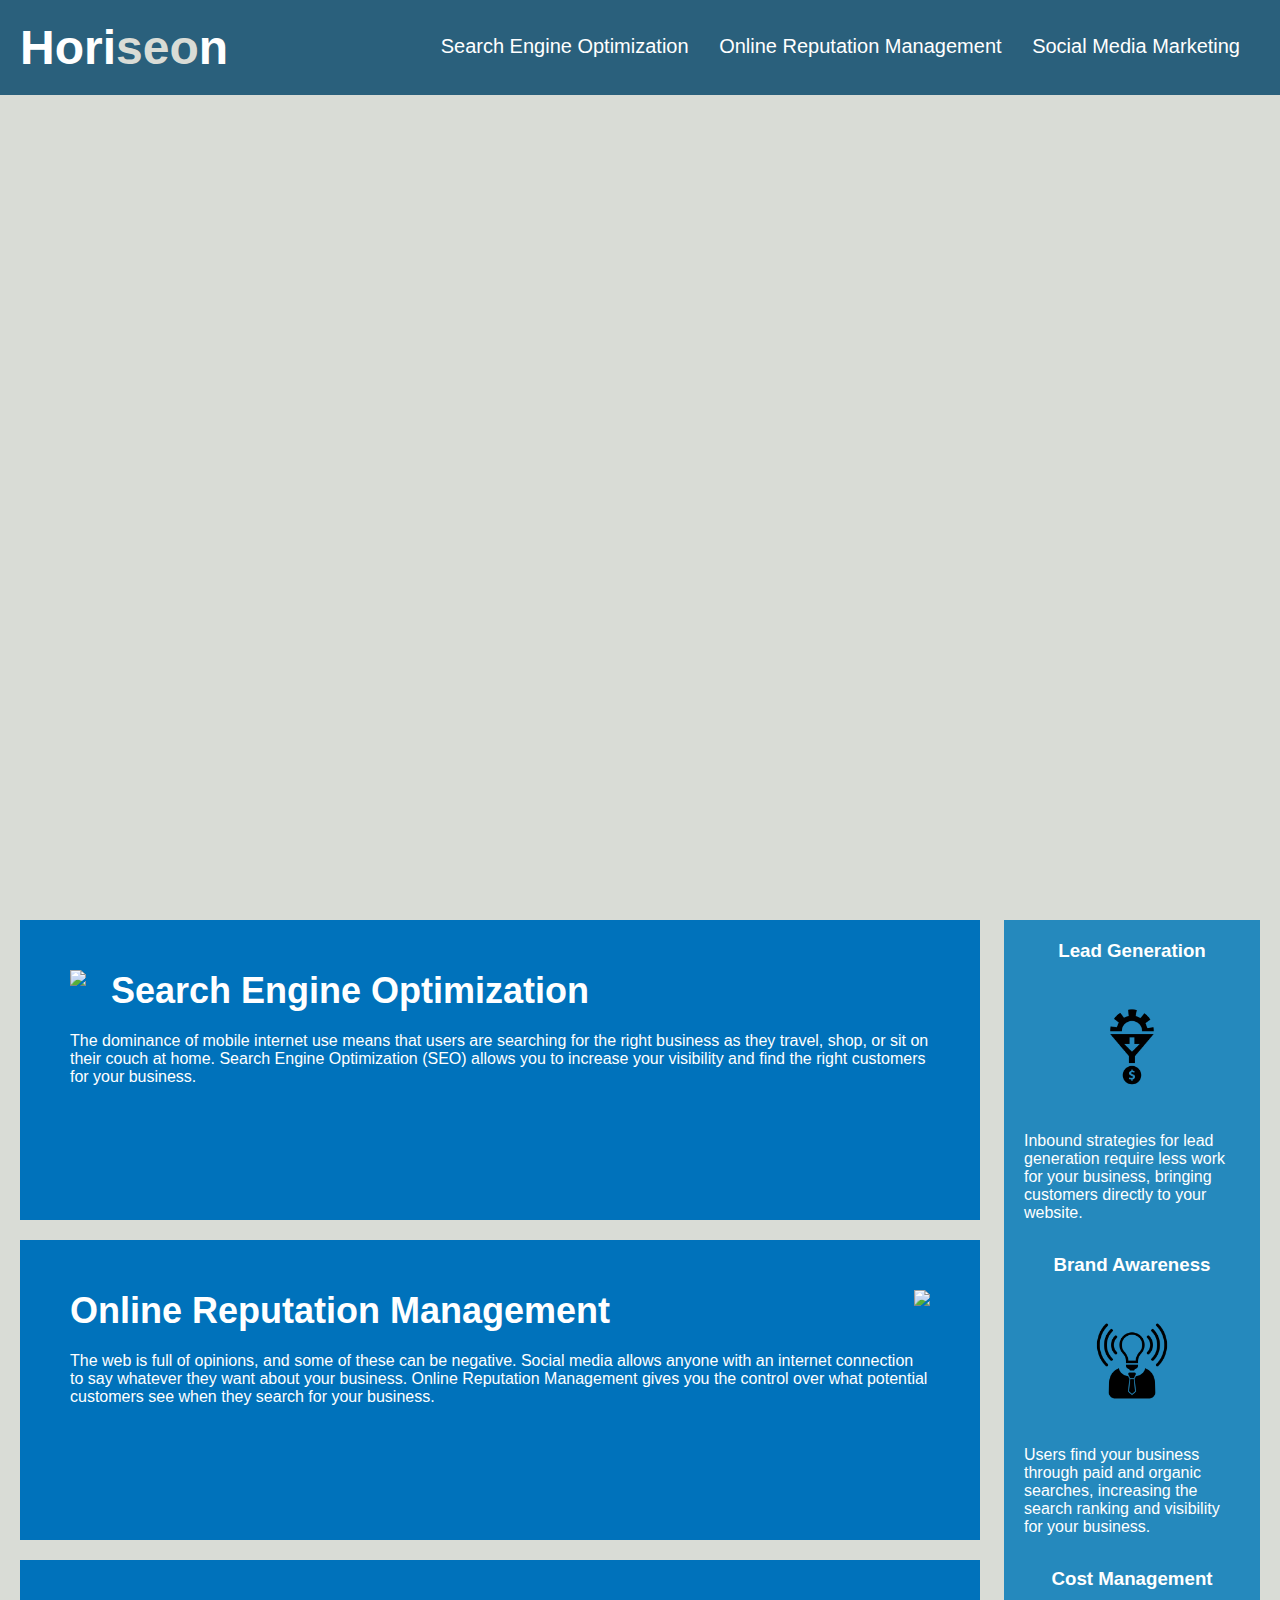
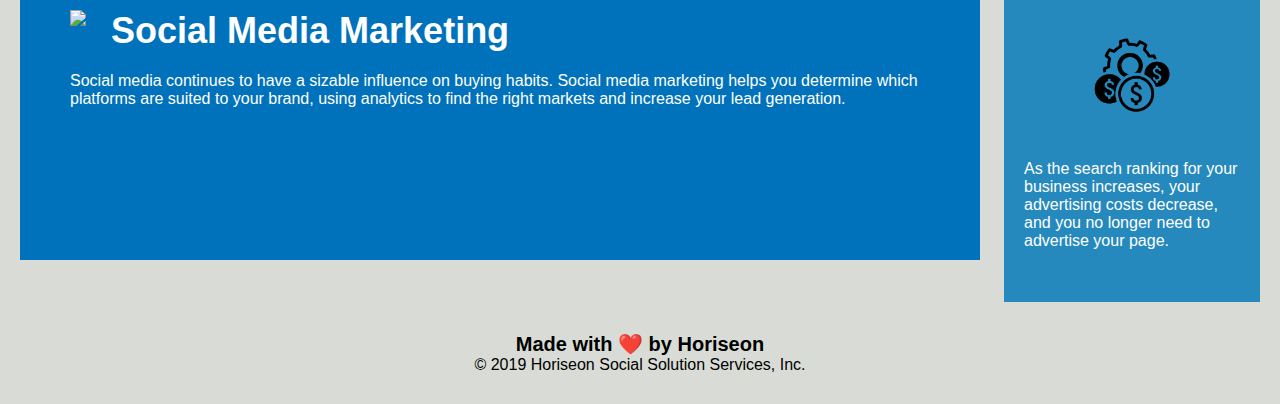
==== Develop/index.html @ 80e30845 "merging the 3 boxes into 1 category:Section and amending CSS to just cater for Section rather than e" ====
<!DOCTYPE html>
<html lang="en-us">

<head>
    <meta charset="UTF-8" />
    <link rel="stylesheet" href="./assets/css/style.css">
    <title>website</title>
</head>

<body>
    <header>
        <h1>Hori<span class="seo">seo</span>n</h1>
        <nav>
            <ul>
                <li>
                    <a href="#search-engine-optimization">Search Engine Optimization</a>
                </li>
                <li>
                    <a href="#online-reputation-management">Online Reputation Management</a>
                </li>
                <li>
                    <a href="#social-media-marketing">Social Media Marketing</a>
                </li>
            </ul>
        </nav>
    </header>
    <figure></figure>
    <main>
        <section>
            <img src="./assets/images/search-engine-optimization.jpg" class="float-left" />
            <h2>Search Engine Optimization</h2>
            <p>
                The dominance of mobile internet use means that users are searching for the right business as they travel, shop, or sit on their couch at home. Search Engine Optimization (SEO) allows you to increase your visibility and find the right customers for your business.
            </p>
        </section>
        <section>
            <img src="./assets/images/online-reputation-management.jpg" class="float-right" />
            <h2>Online Reputation Management</h2>
            <p>
                The web is full of opinions, and some of these can be negative. Social media allows anyone with an internet connection to say whatever they want about your business. Online Reputation Management gives you the control over what potential customers see when they search for your business.
            </p>
        </section>
        <section>
            <img src="./assets/images/social-media-marketing.jpg" class="float-left" />
            <h2>Social Media Marketing</h2>
            <p>
                Social media continues to have a sizable influence on buying habits. Social media marketing helps you determine which platforms are suited to your brand, using analytics to find the right markets and increase your lead generation.
            </p>
        </section>
    </main>
    <div class="benefits">
        <div class="benefit-lead">
            <h3>Lead Generation</h3>
            <img src="./assets/images/lead-generation.png" />
            <p>
                Inbound strategies for lead generation require less work for your business, bringing customers directly to your website.
            </p>
        </div>
        <div class="benefit-brand">
            <h3>Brand Awareness</h3>
            <img src="./assets/images/brand-awareness.png" />
            <p>
                Users find your business through paid and organic searches, increasing the search ranking and visibility for your business.
            </p>
        </div>
        <div class="benefit-cost">
            <h3>Cost Management</h3>
            <img src="./assets/images/cost-management.png" />
            <p>
                As the search ranking for your business increases, your advertising costs decrease, and you no longer need to advertise your page.
            </p>
        </div>
    </div>
    <div class="footer">
        <h2>Made with ❤️️ by Horiseon</h2>
        <p>
            &copy; 2019 Horiseon Social Solution Services, Inc.
        </p>
    </div>
</body>

</html>
---- Develop/assets/css/style.css ----
* {
    box-sizing: border-box;
    padding: 0;
    margin: 0;
}

body {
    background-color: #d9dcd6;
}

header {
    padding: 20px;
    font-family: 'Trebuchet MS', 'Lucida Sans Unicode', 'Lucida Grande', 'Lucida Sans', Arial, sans-serif;
    background-color: #2a607c;
    color: #ffffff;
}

header h1 {
    display: inline-block;
    font-size: 48px;
}

header h1 .seo {
    color: #d9dcd6;
}

header nav {
    padding-top: 15px;
    margin-right: 20px;
    float: right;
    font-family: 'Gill Sans', 'Gill Sans MT', Calibri, 'Trebuchet MS', sans-serif;
    font-size: 20px;
}

header nav ul {
    list-style-type: none;
}

header nav ul li {
    display: inline-block;
    margin-left: 25px;
}

a {
    color: #ffffff;
    text-decoration: none;
}

p {
    font-size: 16px;
}

figure {
    height: 800px;
    width: 100%;
    margin-bottom: 25px;
    background-image: url("../images/digital-marketing-meeting.jpg");
    background-size: cover;
    background-position: center;
}

.float-left {
    float: left;
    margin-right: 25px;
}

.float-right {
    float: right;
    margin-left: 25px;
}

main {
    width: 75%;
    display: inline-block;
    margin-left: 20px;
}

.benefits {
    margin-right: 20px;
    padding: 20px;
    clear: both;
    float: right;
    width: 20%;
    height: 100%;
    font-family: 'Gill Sans', 'Gill Sans MT', Calibri, 'Trebuchet MS', sans-serif;
    background-color: #2589bd;
}

.benefit-lead {
    margin-bottom: 32px;
    color: #ffffff;
}

.benefit-brand {
    margin-bottom: 32px;
    color: #ffffff;
}

.benefit-cost {
    margin-bottom: 32px;
    color: #ffffff;
}

.benefit-lead h3 {
    margin-bottom: 10px;
    text-align: center;
}

.benefit-brand h3 {
    margin-bottom: 10px;
    text-align: center;
}

.benefit-cost h3 {
    margin-bottom: 10px;
    text-align: center;
}

.benefit-lead img {
    display: block;
    margin: 10px auto;
    max-width: 150px;
}

.benefit-brand img {
    display: block;
    margin: 10px auto;
    max-width: 150px;
}

.benefit-cost img {
    display: block;
    margin: 10px auto;
    max-width: 150px;
}

section {
    margin-bottom: 20px;
    padding: 50px;
    height: 300px;
    font-family: 'Gill Sans', 'Gill Sans MT', Calibri, 'Trebuchet MS', sans-serif;
    background-color: #0072bb;
    color: #ffffff;
}

section img {
    max-height: 200px;
}

section h2 {
    margin-bottom: 20px;
    font-size: 36px;
}

.footer {
    padding: 30px;
    clear: both;
    font-family: 'Trebuchet MS', 'Lucida Sans Unicode', 'Lucida Grande', 'Lucida Sans', Arial, sans-serif;
    text-align: center;
}

.footer h2 {
    font-size: 20px;
}
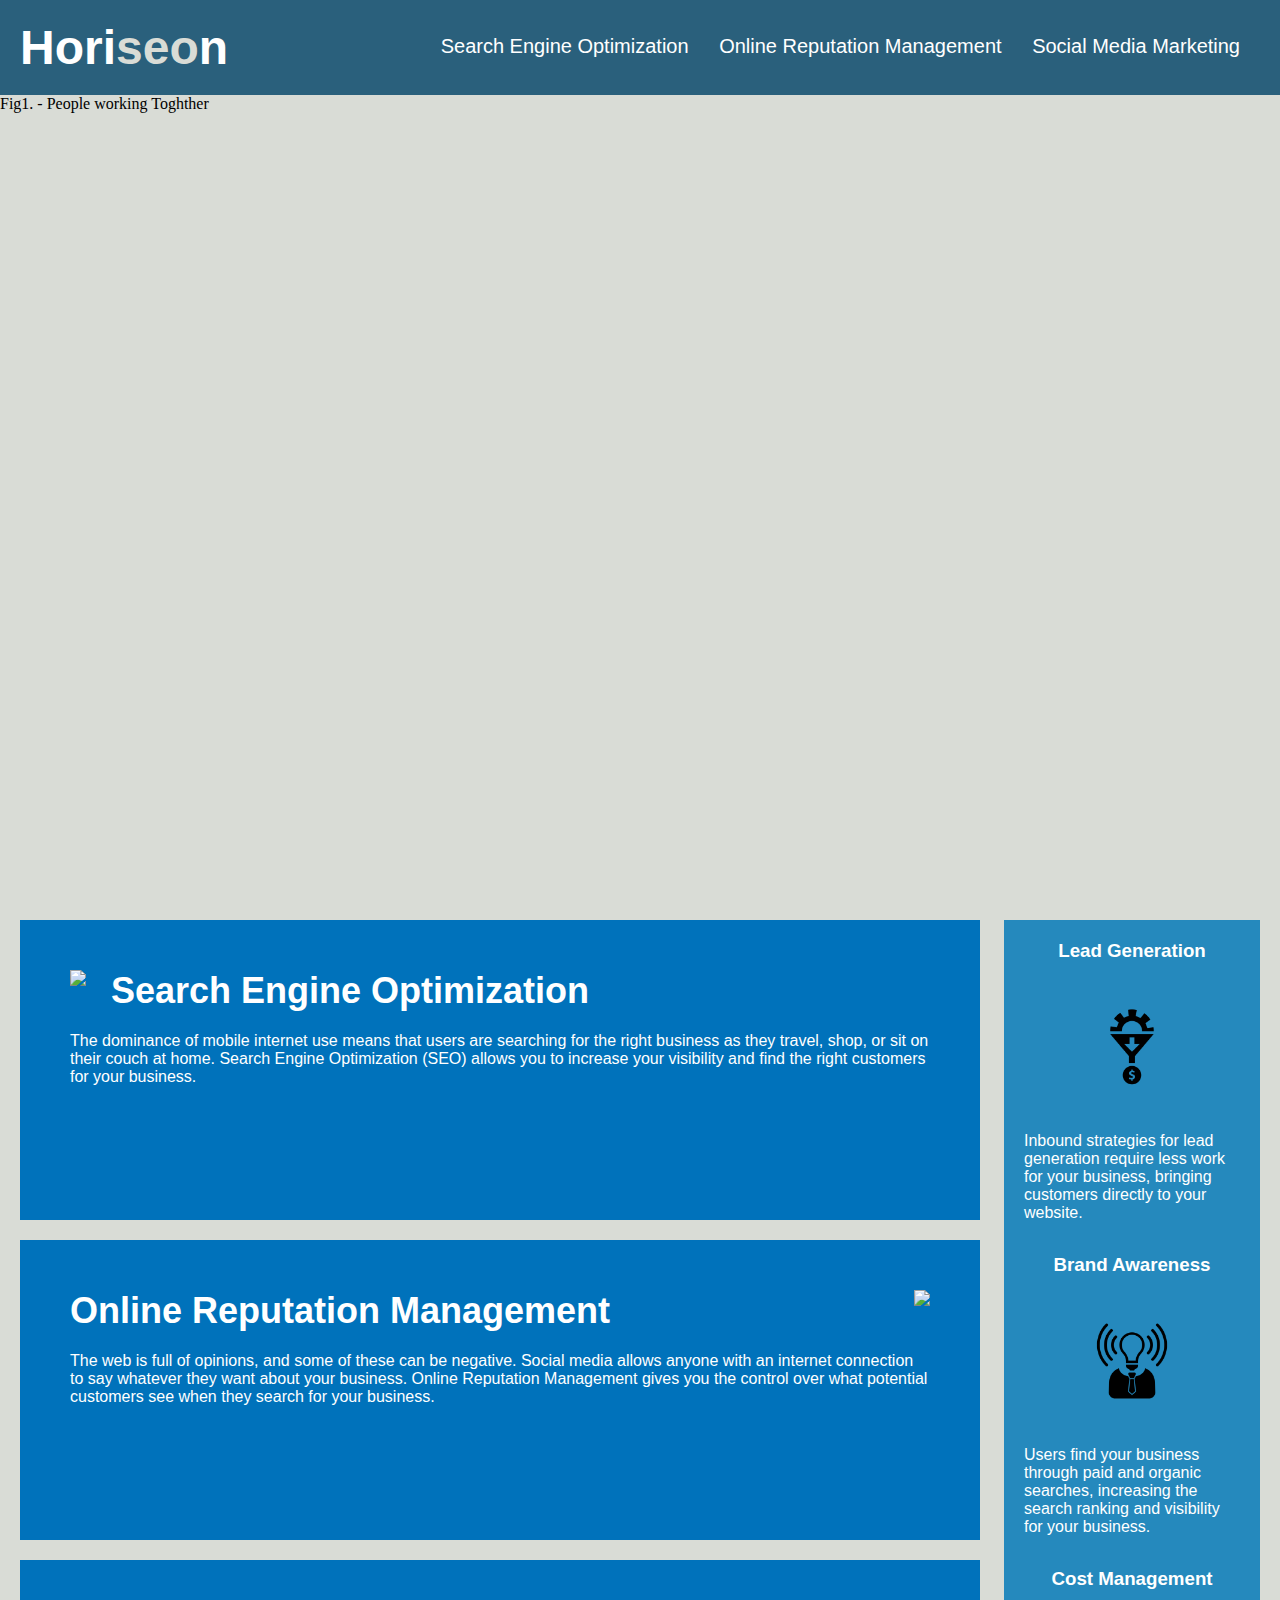
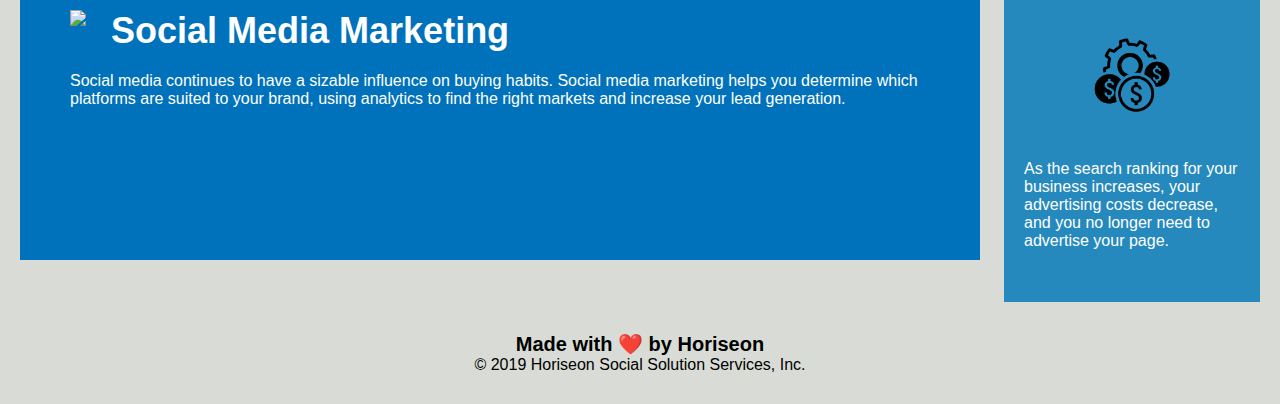
==== commit cf2261ac: "merging the aside points into 1 line per style instead of 3 lines in CSS" ====
--- a/Develop/index.html
+++ b/Develop/index.html
@@ -24,7 +24,9 @@
             </ul>
         </nav>
     </header>
-    <figure></figure>
+    <figure>
+        <figcaption>Fig1. - People working Toghther</figcaption>
+    </figure>
     <main>
         <section>
             <img src="./assets/images/search-engine-optimization.jpg" class="float-left" />
@@ -48,29 +50,29 @@
             </p>
         </section>
     </main>
-    <div class="benefits">
-        <div class="benefit-lead">
+    <aside>
+        <div class="benefits">
             <h3>Lead Generation</h3>
             <img src="./assets/images/lead-generation.png" />
             <p>
                 Inbound strategies for lead generation require less work for your business, bringing customers directly to your website.
             </p>
         </div>
-        <div class="benefit-brand">
+        <div class="benefits">
             <h3>Brand Awareness</h3>
             <img src="./assets/images/brand-awareness.png" />
             <p>
                 Users find your business through paid and organic searches, increasing the search ranking and visibility for your business.
             </p>
         </div>
-        <div class="benefit-cost">
+        <div class="benefits">
             <h3>Cost Management</h3>
             <img src="./assets/images/cost-management.png" />
             <p>
                 As the search ranking for your business increases, your advertising costs decrease, and you no longer need to advertise your page.
             </p>
         </div>
-    </div>
+    </aside>
     <div class="footer">
         <h2>Made with ❤️️ by Horiseon</h2>
         <p>
--- a/Develop/assets/css/style.css
+++ b/Develop/assets/css/style.css
@@ -75,7 +75,7 @@
     margin-left: 20px;
 }
 
-.benefits {
+aside {
     margin-right: 20px;
     padding: 20px;
     clear: both;
@@ -86,49 +86,17 @@
     background-color: #2589bd;
 }
 
-.benefit-lead {
+.benefits{
     margin-bottom: 32px;
     color: #ffffff;
 }
 
-.benefit-brand {
-    margin-bottom: 32px;
-    color: #ffffff;
-}
-
-.benefit-cost {
-    margin-bottom: 32px;
-    color: #ffffff;
-}
-
-.benefit-lead h3 {
+.benefits h3 {
     margin-bottom: 10px;
     text-align: center;
 }
 
-.benefit-brand h3 {
-    margin-bottom: 10px;
-    text-align: center;
-}
-
-.benefit-cost h3 {
-    margin-bottom: 10px;
-    text-align: center;
-}
-
-.benefit-lead img {
-    display: block;
-    margin: 10px auto;
-    max-width: 150px;
-}
-
-.benefit-brand img {
-    display: block;
-    margin: 10px auto;
-    max-width: 150px;
-}
-
-.benefit-cost img {
+.benefits img {
     display: block;
     margin: 10px auto;
     max-width: 150px;
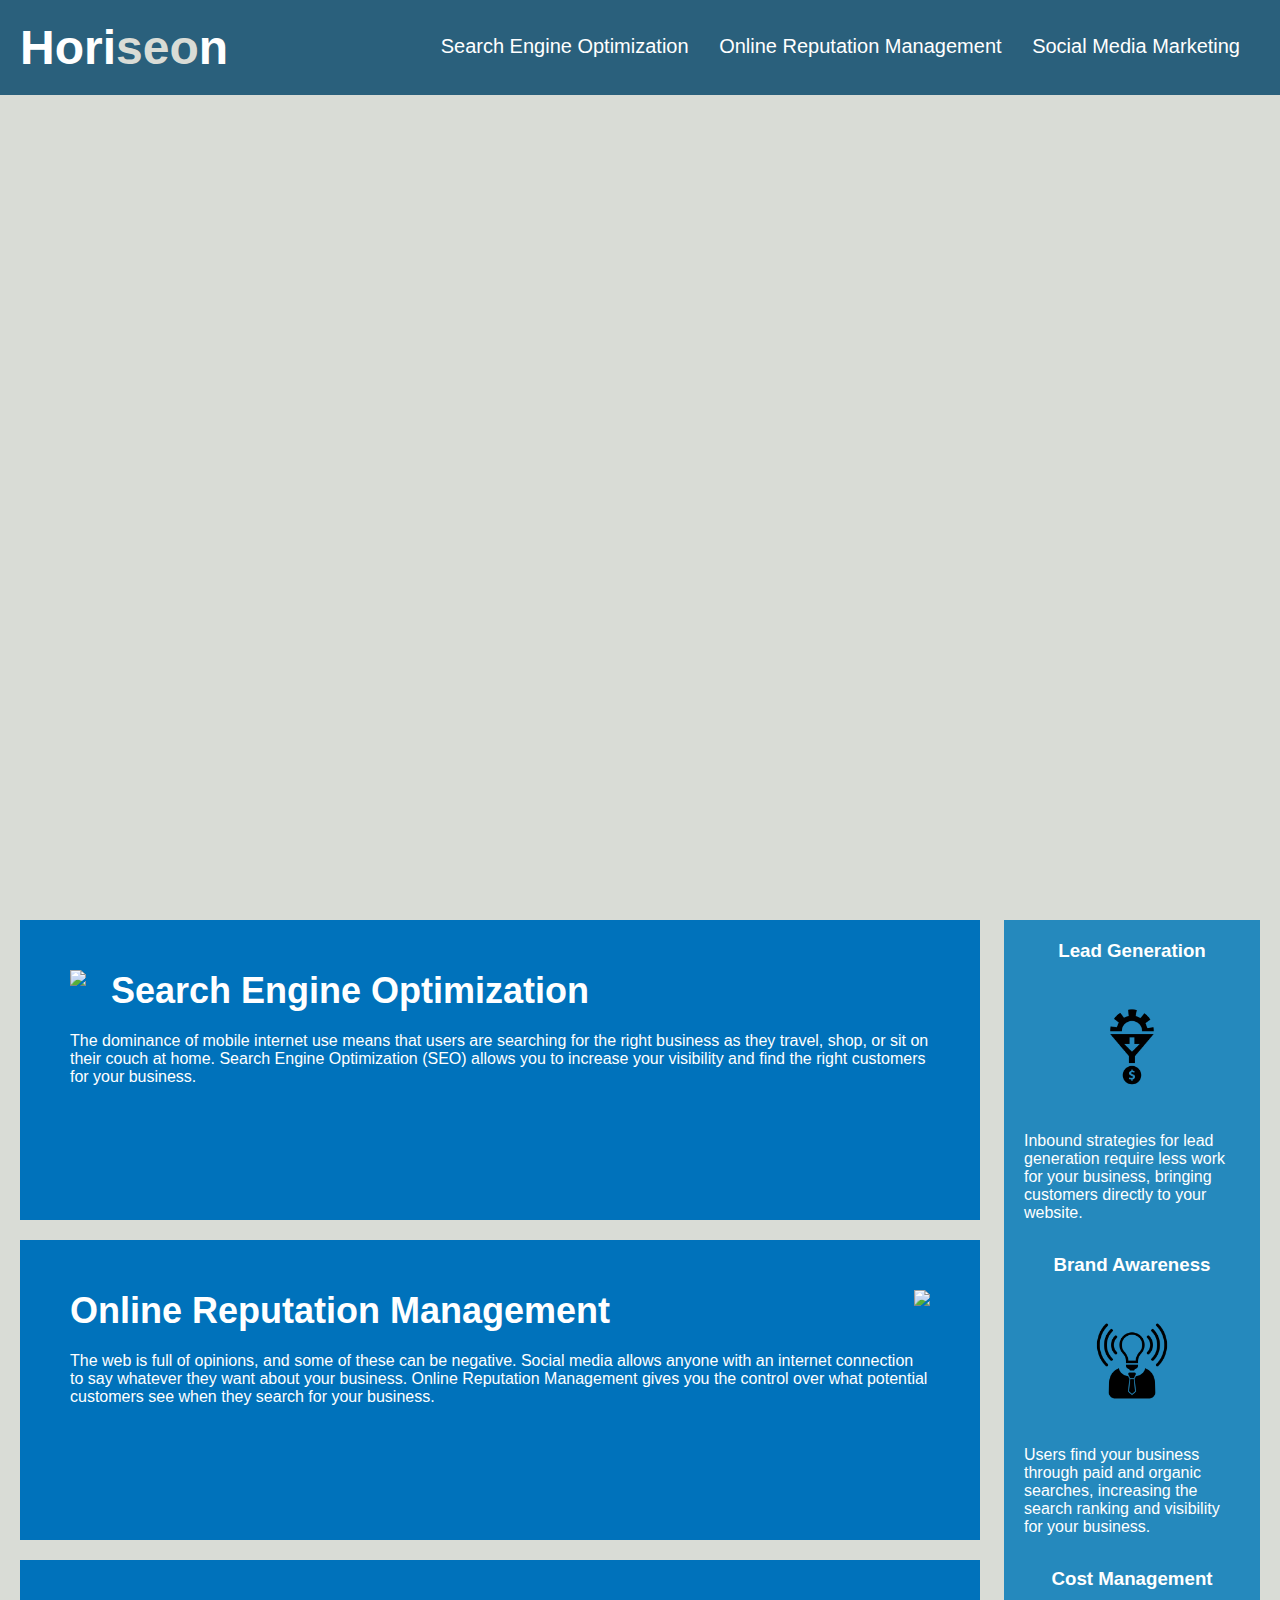
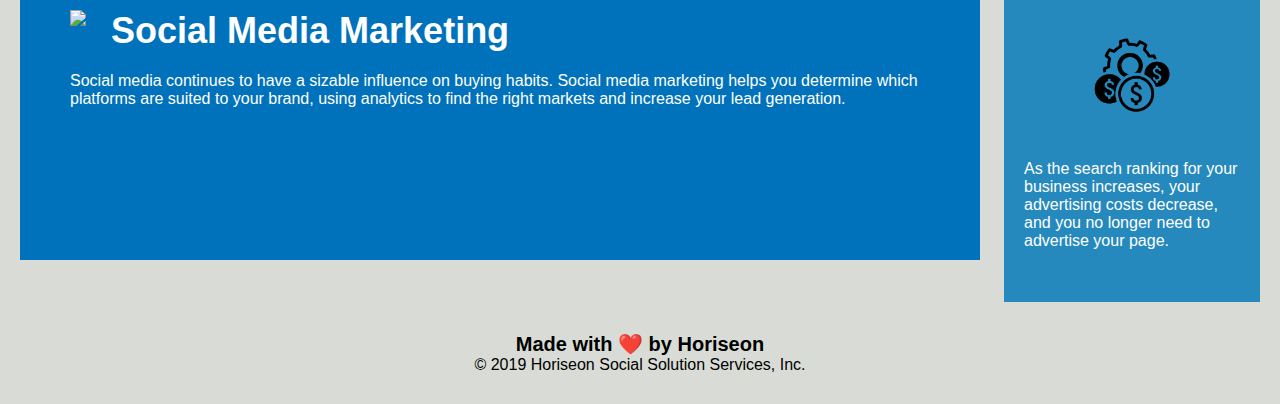
==== commit 0ca4745c: "amending benefits class to article" ====
--- a/Develop/index.html
+++ b/Develop/index.html
@@ -24,8 +24,8 @@
             </ul>
         </nav>
     </header>
-    <figure>
-        <figcaption>Fig1. - People working Toghther</figcaption>
+    <figure title="Fig1. - People working together">
+        
     </figure>
     <main>
         <section>
@@ -51,34 +51,34 @@
         </section>
     </main>
     <aside>
-        <div class="benefits">
+        <article>
             <h3>Lead Generation</h3>
             <img src="./assets/images/lead-generation.png" />
             <p>
                 Inbound strategies for lead generation require less work for your business, bringing customers directly to your website.
             </p>
-        </div>
-        <div class="benefits">
+        </article>
+        <article>
             <h3>Brand Awareness</h3>
             <img src="./assets/images/brand-awareness.png" />
             <p>
                 Users find your business through paid and organic searches, increasing the search ranking and visibility for your business.
             </p>
-        </div>
-        <div class="benefits">
+        </article>
+        <article>
             <h3>Cost Management</h3>
             <img src="./assets/images/cost-management.png" />
             <p>
                 As the search ranking for your business increases, your advertising costs decrease, and you no longer need to advertise your page.
             </p>
-        </div>
+        </article>
     </aside>
-    <div class="footer">
+    <footer>
         <h2>Made with ❤️️ by Horiseon</h2>
         <p>
             &copy; 2019 Horiseon Social Solution Services, Inc.
         </p>
-    </div>
+    </footer>
 </body>
 
 </html>
--- a/Develop/assets/css/style.css
+++ b/Develop/assets/css/style.css
@@ -86,17 +86,17 @@
     background-color: #2589bd;
 }
 
-.benefits{
+article{
     margin-bottom: 32px;
     color: #ffffff;
 }
 
-.benefits h3 {
+article h3 {
     margin-bottom: 10px;
     text-align: center;
 }
 
-.benefits img {
+article img {
     display: block;
     margin: 10px auto;
     max-width: 150px;
@@ -120,13 +120,13 @@
     font-size: 36px;
 }
 
-.footer {
+footer {
     padding: 30px;
     clear: both;
     font-family: 'Trebuchet MS', 'Lucida Sans Unicode', 'Lucida Grande', 'Lucida Sans', Arial, sans-serif;
     text-align: center;
 }
 
-.footer h2 {
+footer h2 {
     font-size: 20px;
 }
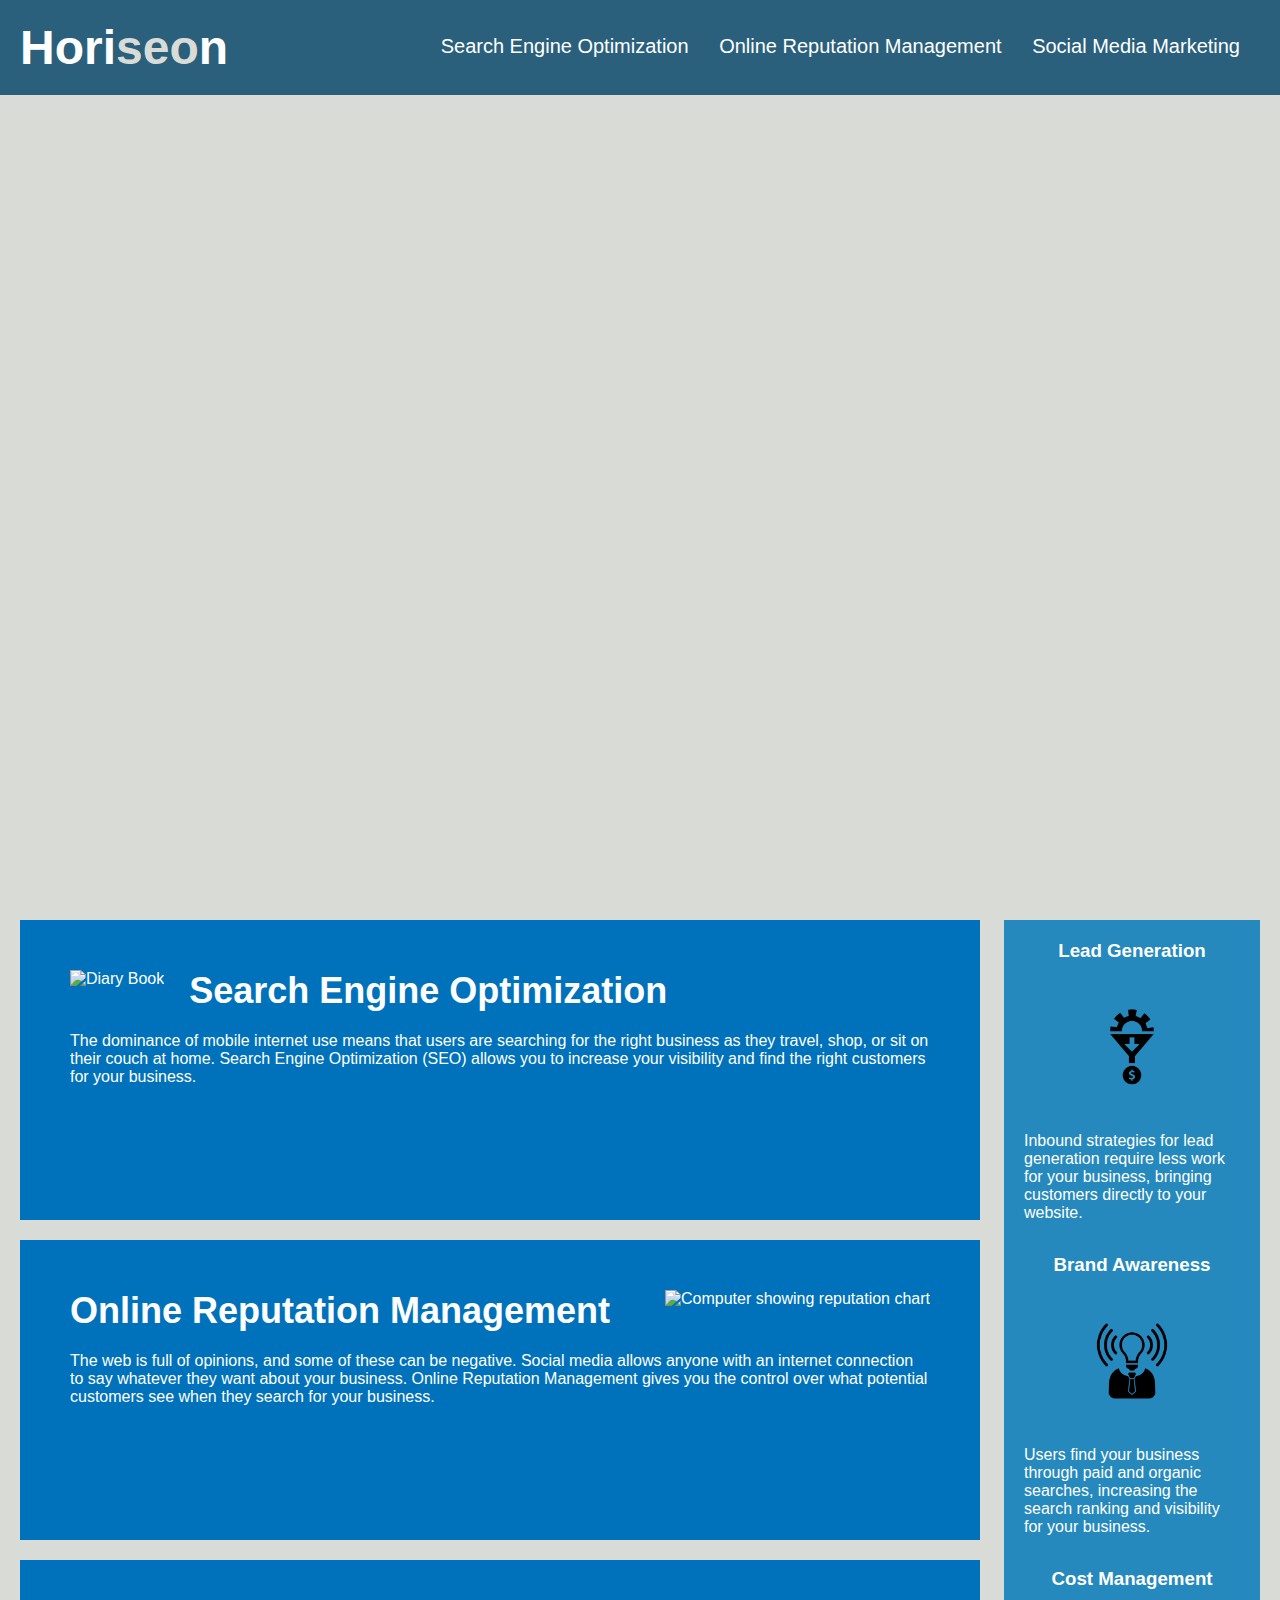
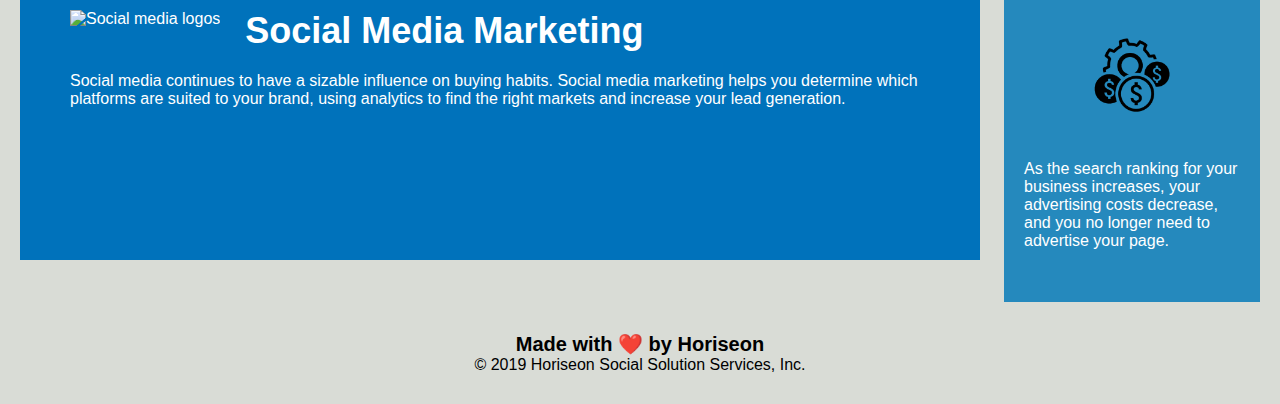
==== commit 10f8c5d9: "adding alt to img" ====
--- a/Develop/index.html
+++ b/Develop/index.html
@@ -29,21 +29,21 @@
     </figure>
     <main>
         <section>
-            <img src="./assets/images/search-engine-optimization.jpg" class="float-left" />
+            <img src="./assets/images/search-engine-optimization.jpg" class="float-left" alt="Diary Book"/>
             <h2>Search Engine Optimization</h2>
             <p>
                 The dominance of mobile internet use means that users are searching for the right business as they travel, shop, or sit on their couch at home. Search Engine Optimization (SEO) allows you to increase your visibility and find the right customers for your business.
             </p>
         </section>
         <section>
-            <img src="./assets/images/online-reputation-management.jpg" class="float-right" />
+            <img src="./assets/images/online-reputation-management.jpg" class="float-right" alt="Computer showing reputation chart"/>
             <h2>Online Reputation Management</h2>
             <p>
                 The web is full of opinions, and some of these can be negative. Social media allows anyone with an internet connection to say whatever they want about your business. Online Reputation Management gives you the control over what potential customers see when they search for your business.
             </p>
         </section>
         <section>
-            <img src="./assets/images/social-media-marketing.jpg" class="float-left" />
+            <img src="./assets/images/social-media-marketing.jpg" class="float-left" alt="Social media logos"/>
             <h2>Social Media Marketing</h2>
             <p>
                 Social media continues to have a sizable influence on buying habits. Social media marketing helps you determine which platforms are suited to your brand, using analytics to find the right markets and increase your lead generation.
